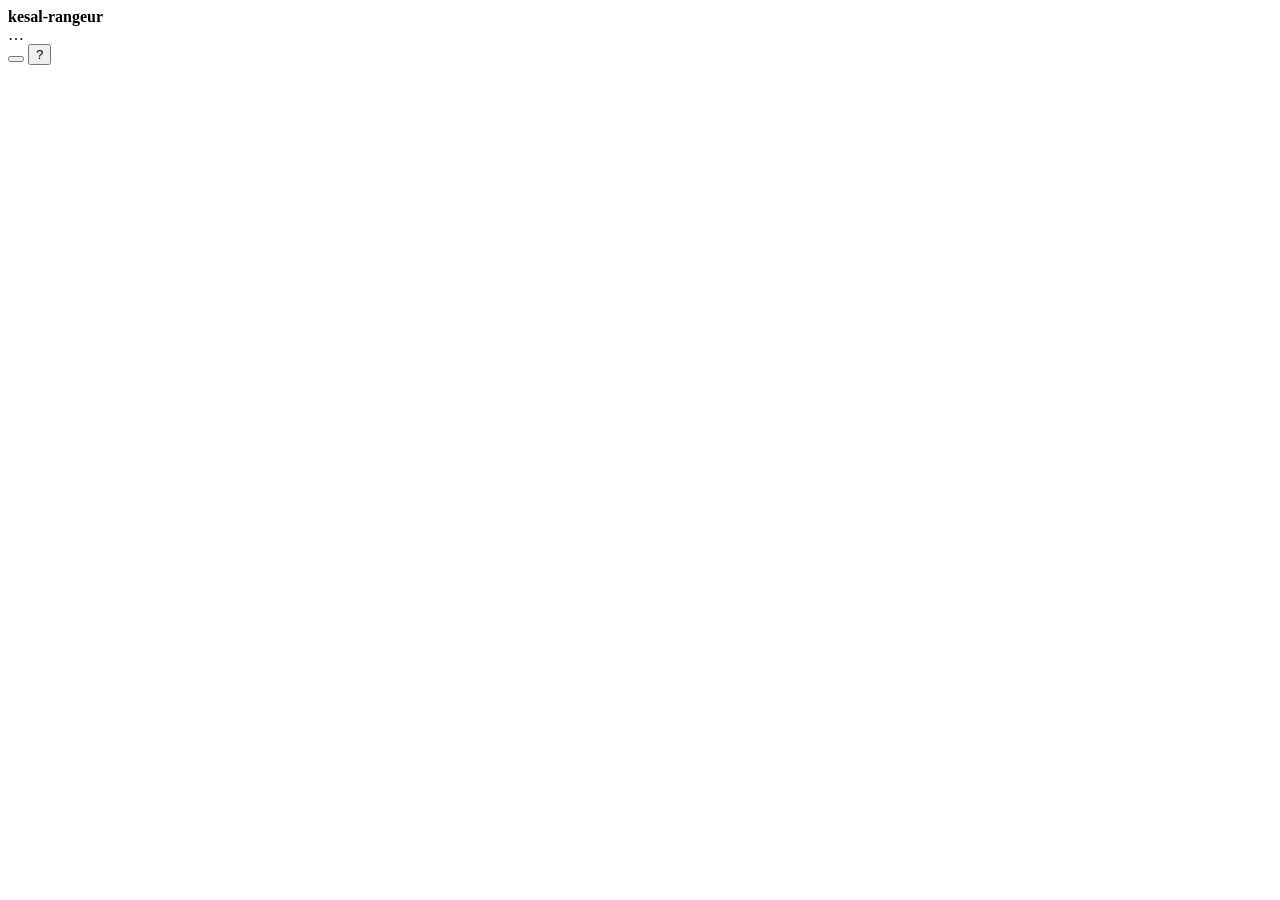
==== web/index.html @ a4abdb32 "Interface web (accueil, en attente, à trier, bibliothèque, réglages, journal), aide intégrée, API, c" ====
<!doctype html>
<html lang="fr">
<head>
<meta charset="utf-8">
<meta name="viewport" content="width=device-width, initial-scale=1">
<title>kesal-rangeur</title>
<link rel="icon" href="data:image/svg+xml,%3Csvg xmlns='http://www.w3.org/2000/svg' viewBox='0 0 32 32'%3E%3Crect width='32' height='32' rx='7' fill='%232563eb'/%3E%3Cpath d='M7 11h8l2 3h8v10H7z' fill='white'/%3E%3C/svg%3E">
<link rel="stylesheet" href="/style.css">
</head>
<body>
<header class="top">
  <div class="brand"><span class="logo" aria-hidden="true"></span><b>kesal-rangeur</b></div>
  <span id="pill" class="pill">…</span>
  <div class="spacer"></div>
  <button id="btnScan" class="btn primary" type="button"></button>
  <button id="btnHelp" class="btn round" type="button" aria-label="Aide" title="Aide">?</button>
</header>
<nav id="tabs" class="tabs" aria-label="Sections"></nav>
<main id="view" aria-live="polite"></main>

<dialog id="dlgHelp" class="dlg wide">
  <div class="dlg-head"><b id="helpTitle"></b><button class="btn round" type="button" data-close>✕</button></div>
  <div class="help-wrap"><aside id="helpToc"></aside><article id="helpBody" class="help"></article></div>
</dialog>
<dialog id="dlgFolder" class="dlg">
  <div class="dlg-head"><b id="folderTitle"></b><button class="btn round" type="button" data-close>✕</button></div>
  <div class="folder-path"><input id="folderInput" spellcheck="false"><button class="btn" id="folderGo" type="button">Aller</button></div>
  <ul id="folderList" class="folder-list"></ul>
  <div class="dlg-foot"><span id="folderInfo" class="muted"></span><button class="btn primary" id="folderOk" type="button"></button></div>
</dialog>
<dialog id="dlgSearch" class="dlg wide">
  <div class="dlg-head"><b id="searchTitle"></b><button class="btn round" type="button" data-close>✕</button></div>
  <form id="searchForm" class="search-row"><input id="searchQ" placeholder="Titre…" autocomplete="off"><select id="searchKind"></select><button class="btn primary" type="submit"></button></form>
  <div id="searchRes" class="cands"></div>
</dialog>
<div id="toast" class="toast" role="status"></div>
<script src="/i18n.js"></script>
<script src="/app.js"></script>
</body>
</html>
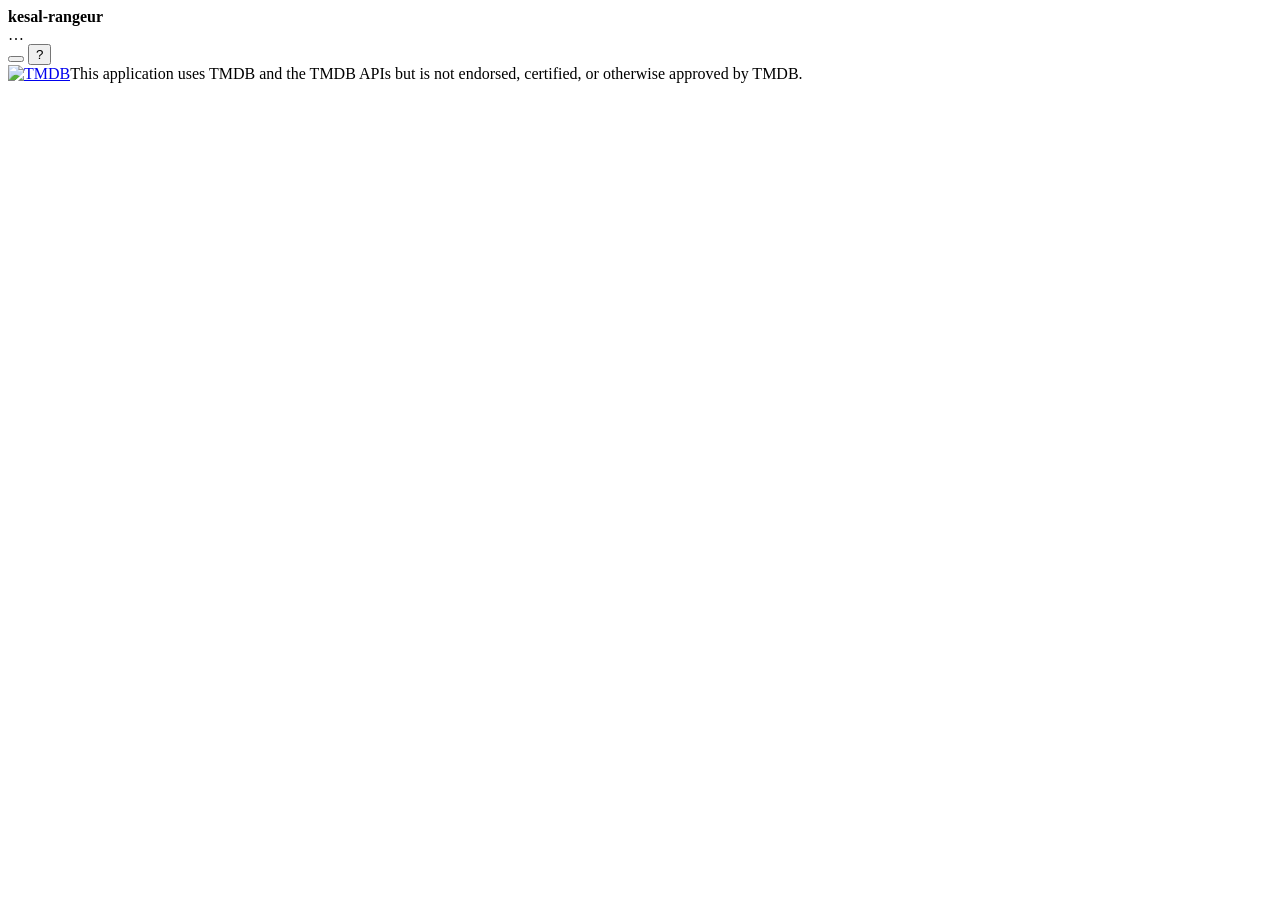
==== commit 53527872: "Logo TMDB officiel + mention exacte (pied de page et À propos) Co-Authored-By: Claude Sonnet 5.5 <no" ====
--- a/web/index.html
+++ b/web/index.html
@@ -17,6 +17,7 @@
 </header>
 <nav id="tabs" class="tabs" aria-label="Sections"></nav>
 <main id="view" aria-live="polite"></main>
+<footer class="foot"><a href="https://www.themoviedb.org" target="_blank" rel="noopener" title="TMDB"><img src="/tmdb-logo.svg" alt="TMDB" class="tmdb-foot"></a><span>This application uses TMDB and the TMDB APIs but is not endorsed, certified, or otherwise approved by TMDB.</span></footer>
 
 <dialog id="dlgHelp" class="dlg wide">
   <div class="dlg-head"><b id="helpTitle"></b><button class="btn round" type="button" data-close>✕</button></div>
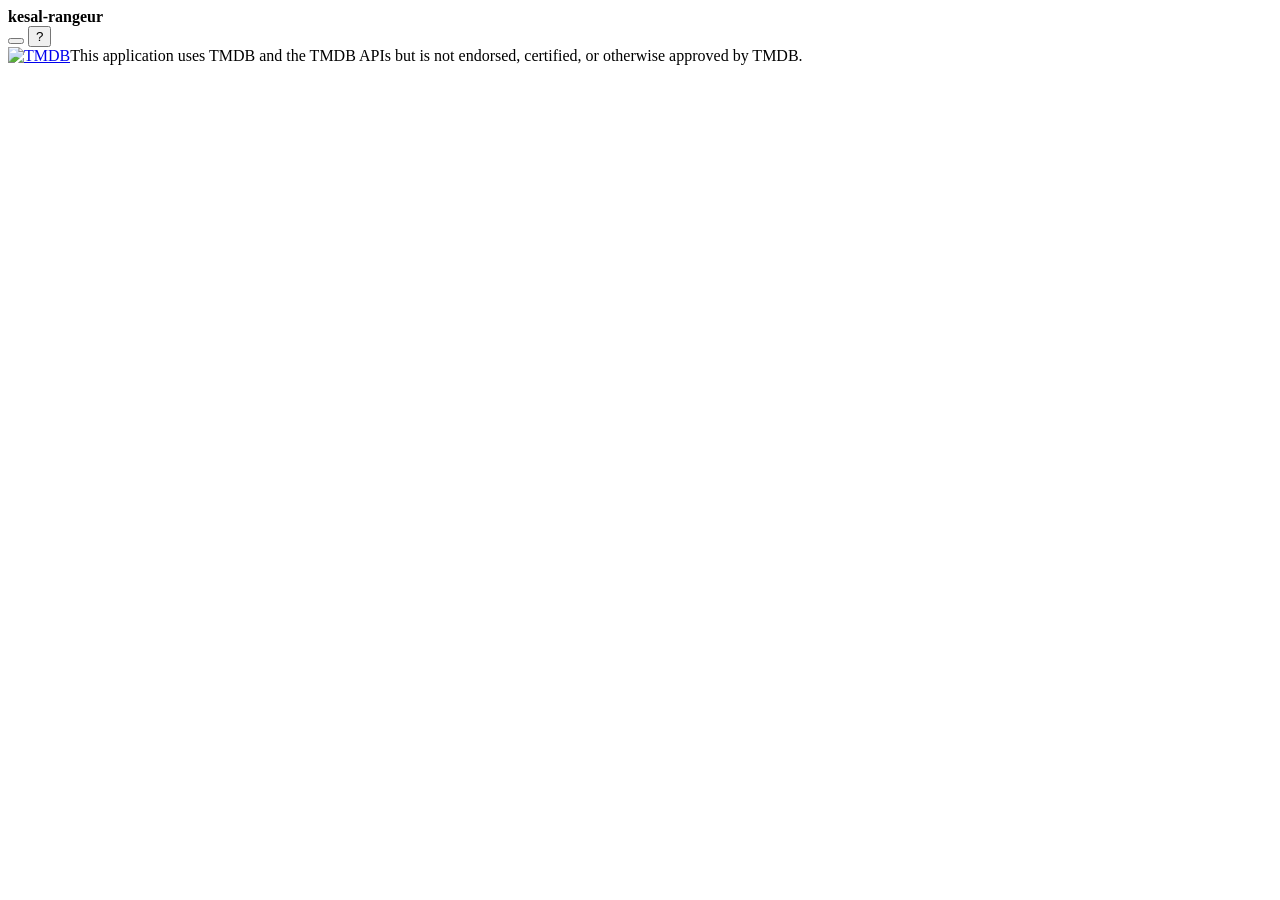
==== commit 89edf5c0: "Sélecteur de mode en haut (Simulation/Manuel/Auto), essai réel sur un seul élément (copie annulable)" ====
--- a/web/index.html
+++ b/web/index.html
@@ -10,7 +10,8 @@
 <body>
 <header class="top">
   <div class="brand"><span class="logo" aria-hidden="true"></span><b>kesal-rangeur</b></div>
-  <span id="pill" class="pill">…</span>
+  <div id="modeSw" class="modesw" role="group" aria-label="Mode de fonctionnement"></div>
+  <span id="pill" class="pill" hidden>…</span>
   <div class="spacer"></div>
   <button id="btnScan" class="btn primary" type="button"></button>
   <button id="btnHelp" class="btn round" type="button" aria-label="Aide" title="Aide">?</button>
